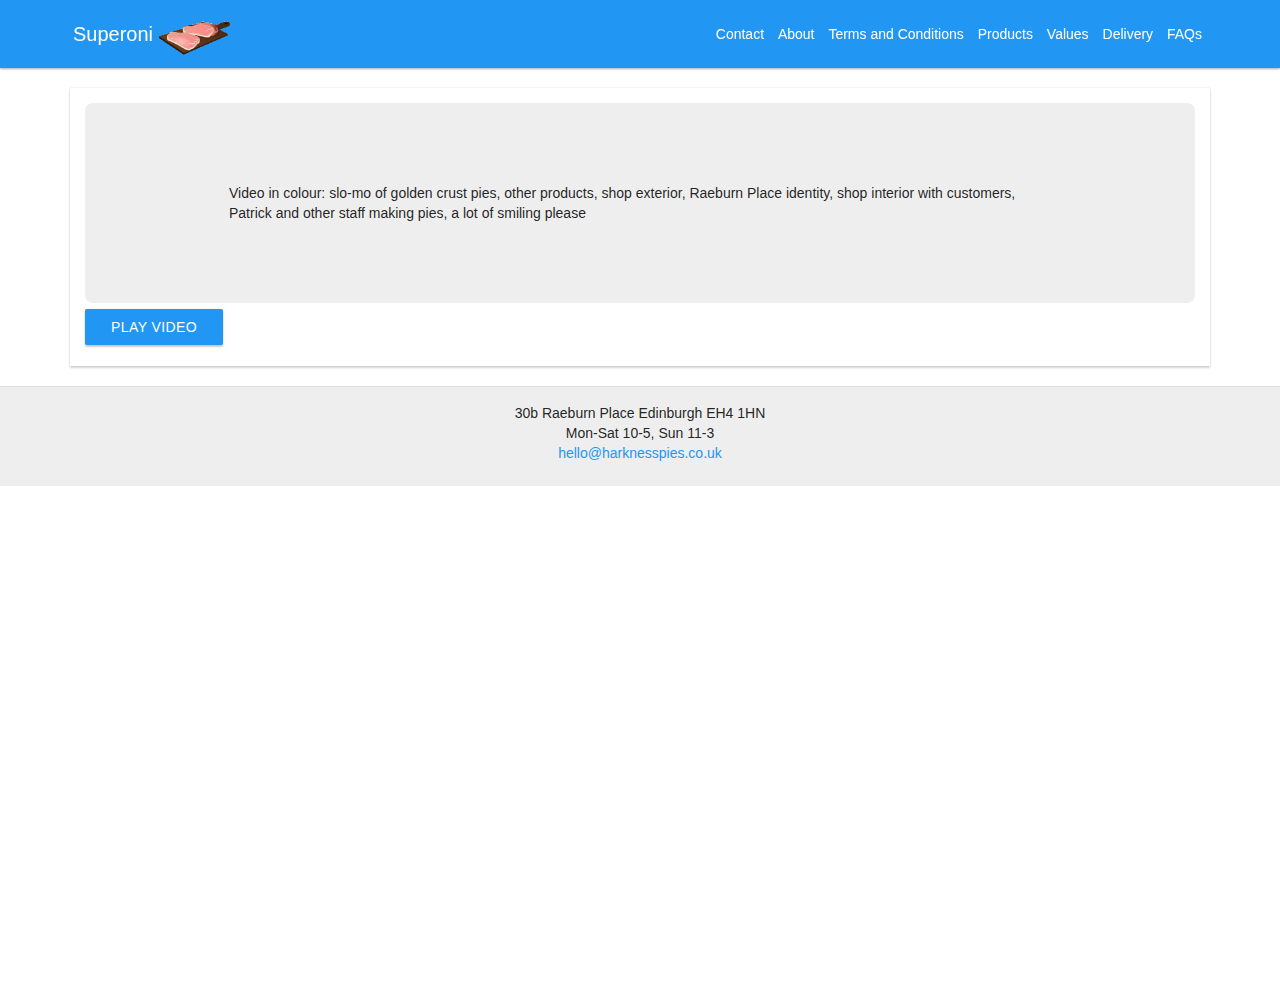
==== index.htm @ c8f25a1c "renamed Shop Products to Procucts and updated nav links" ====
<!DOCTYPE html>
<html>
  <head>
    <meta charset="utf-8" />
    <meta http-equiv="X-UA-Compatible" content="IE=edge" />
    <meta name="viewport" content="width=device-width, initial-scale=1" />
    <!-- load MUI -->
    <link href="css/mui.min.css" rel="stylesheet" type="text/css" />
    <script src="js/mui.min.js"></script>
    <!-- load custom styles -->
    <link href="./css/styles.css" rel="stylesheet" type="text/css" />
  </head>
  <body>
    <header class="mui-appbar mui--z1 header">
      <div class="mui-container">
        <table>
          <tr class="mui--appbar-height">
            <td class="mui--text-title">
              <a href="index.htm">Superoni</a
              ><img
                src="./img/meat.png"
                alt="meat"
                style="position: absolute; margin-left: 0.25rem"
                width="75px"
                height="auto"
              />
            </td>
            <td class="mui--text-right">
              <ul class="mui-list--inline mui--text-body2 desktop-nav-hidden">
                <li><a href="contact.htm">Contact</a></li>
                <li><a href="about.htm">About</a></li>
                <li><a href="terms.htm">Terms and Conditions</a></li>
                <li><a href="products.htm">Products</a></li>
                <li><a href="values.htm">Values</a></li>
                <li><a href="delivery.htm">Delivery</a></li>
                <li><a href="faqs.htm">FAQs</a></li>
              </ul>
              <div class="dropdown_menu mobile-nav-hidden">
                <img
                  src="./img/menu.svg"
                  alt="hamburger"
                  width="24"
                  height="24"
                  onclick="toggleMenu()"
                  id="menuIcon"
                />
                <div class="navToggle">
                  <a href="contact.htm">Contact</a>
                  <a href="about.htm">About</a>
                  <a href="terms.htm">Terms and Conditions</a>
                  <a href="products.htm">Products</a>
                  <a href="values.htm">Values</a>
                  <a href="delivery.htm">Delivery</a>
                  <a href="faqs.htm">FAQs</a>
                </div>
              </div>
            </td>
          </tr>
        </table>
      </div>
    </header>
    <!--  content -->
    <div class="mui-container" style="margin-top: 5.5rem">
      <div class="mui-panel">
        <div class="mui-container vid-placeholder">
          Video in colour: slo-mo of golden crust pies, other products, shop
          exterior, Raeburn Place identity, shop interior with customers,
          Patrick and other staff making pies, a lot of smiling please
        </div>
        <button class="mui-btn mui-btn--primary mui-btn--raised">
          Play Video
        </button>
      </div>
    </div>
    <footer>
      <div class="mui-container mui--text-center">
        30b Raeburn Place Edinburgh EH4 1HN<br />
        Mon-Sat 10-5, Sun 11-3<br />
        <a href="mailto:hello@harknesspies.co.uk">hello@harknesspies.co.uk</a>
      </div>
    </footer>
    <script type="text/javascript" src="js/functions.js"></script>
  </body>
</html>
---- css/styles.css ----
/**
 * Body CSS
 */
html,
body {
  height: 100%;
}

html,
body,
input,
textarea,
button {
  -webkit-font-smoothing: antialiased;
  -moz-osx-font-smoothing: grayscale;
  text-shadow: 1px 1px 1px rgba(0, 0, 0, 0.004);
}

/**
  * Header CSS
  */
header {
  position: fixed;
  top: 0;
  right: 0;
  left: 0;
  z-index: 2;
}

header ul.mui-list--inline {
  margin-bottom: 0;
}

header a {
  color: white;
}

header table {
  width: 100%;
}

/**
  * Content CSS
  */
#content-wrapper {
  min-height: 100%;

  /* sticky footer */
  box-sizing: border-box;
  margin-bottom: -100px;
  padding-bottom: 100px;
}

.vid-placeholder {
  background-color: #eee;
  padding: 5rem 9rem;
  border-radius: 0.5rem;
}

/**
  * Footer CSS
  */
footer {
  box-sizing: border-box;
  height: 100px;
  background-color: #eee;
  border-top: 1px solid #e0e0e0;
  padding-top: 1rem;
}

.navToggle {
  transform: translateY(
    -300px
  ); /* the element is transposed 300px to the left of where it's supposed to be */
  transition: transform 0s ease-in-out, visibility 0s;
  visibility: hidden;
  position: absolute;
  top: 3rem;
  background-color: #2196f3;
  text-align: center;
  padding: 1rem;
  border-radius: 0.5rem;
  transition: all 0.3s ease;
}
.navToggle.active {
  transform: translateY(
    0px
  ); /* the element is returned to where it's supposed to be */
  transition: transform 0.5s ease-in-out, visibility 0s;
  visibility: visible;
}
/* Responsive menu navigation */
@media screen and (max-width: 767px) {
  .desktop-nav-hidden {
    display: none !important;
  }
  .mobile-nav-hidden a {
    display: block !important;
  }
}
@media screen and (min-width: 766px) {
  .mobile-nav-hidden {
    display: none !important;
  }
}
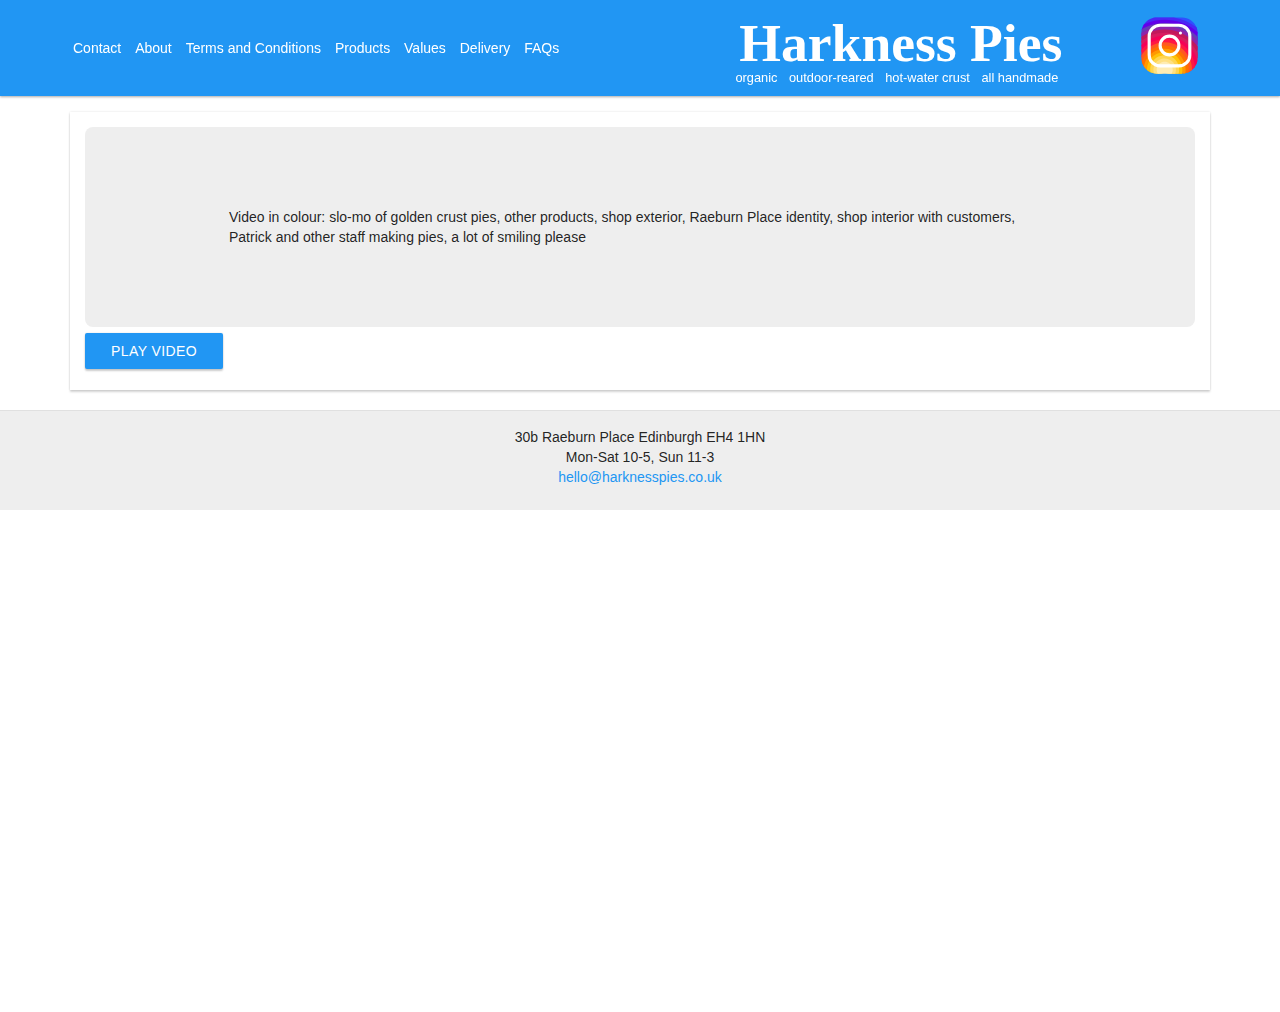
==== commit 99fbf477: "finished new Header design from web.pdf, added a gitiognore file as was tracking DS_Store and adjust" ====
--- a/index.htm
+++ b/index.htm
@@ -15,17 +15,7 @@
       <div class="mui-container">
         <table>
           <tr class="mui--appbar-height">
-            <td class="mui--text-title">
-              <a href="index.htm">Superoni</a
-              ><img
-                src="./img/meat.png"
-                alt="meat"
-                style="position: absolute; margin-left: 0.25rem"
-                width="75px"
-                height="auto"
-              />
-            </td>
-            <td class="mui--text-right">
+            <td class="mui--text-left">
               <ul class="mui-list--inline mui--text-body2 desktop-nav-hidden">
                 <li><a href="contact.htm">Contact</a></li>
                 <li><a href="about.htm">About</a></li>
@@ -55,12 +45,29 @@
                 </div>
               </div>
             </td>
+            <td class="mui--text center">
+              <a href="index.htm">
+                <h1>Harkness Pies</h1>
+                <sup
+                  ><span>organic</span> <span>outdoor-reared</span>
+                  <span>hot-water crust</span> <span>all handmade</span></sup
+                >
+              </a>
+            </td>
+            <td class="mui--text-right">
+              <img
+                src="./img/icons8-instagram.svg"
+                alt="meat"
+                width="75px"
+                height="auto"
+              />
+            </td>
           </tr>
         </table>
       </div>
     </header>
     <!--  content -->
-    <div class="mui-container" style="margin-top: 5.5rem">
+    <div class="mui-container" style="margin-top: 7rem">
       <div class="mui-panel">
         <div class="mui-container vid-placeholder">
           Video in colour: slo-mo of golden crust pies, other products, shop
--- a/css/styles.css
+++ b/css/styles.css
@@ -51,6 +51,28 @@
   padding-bottom: 100px;
 }
 
+.mui--text a {
+  text-decoration: none;
+}
+
+.mui--text.center {
+  text-align: center;
+}
+
+.mui--text a h1 {
+  font-family: "Times New Roman", Times, serif;
+  font-weight: bold;
+  font-size: 3.35rem;
+}
+
+.mui--text a sup {
+  font-size: 0.8rem;
+}
+
+.mui--text a sup span {
+  margin-right: 0.5rem;
+}
+
 .vid-placeholder {
   background-color: #eee;
   padding: 5rem 9rem;
@@ -75,7 +97,7 @@
   transition: transform 0s ease-in-out, visibility 0s;
   visibility: hidden;
   position: absolute;
-  top: 3rem;
+  top: 5rem;
   background-color: #2196f3;
   text-align: center;
   padding: 1rem;
@@ -90,7 +112,7 @@
   visibility: visible;
 }
 /* Responsive menu navigation */
-@media screen and (max-width: 767px) {
+@media screen and (max-width: 1200px) {
   .desktop-nav-hidden {
     display: none !important;
   }
@@ -98,7 +120,7 @@
     display: block !important;
   }
 }
-@media screen and (min-width: 766px) {
+@media screen and (min-width: 1199px) {
   .mobile-nav-hidden {
     display: none !important;
   }
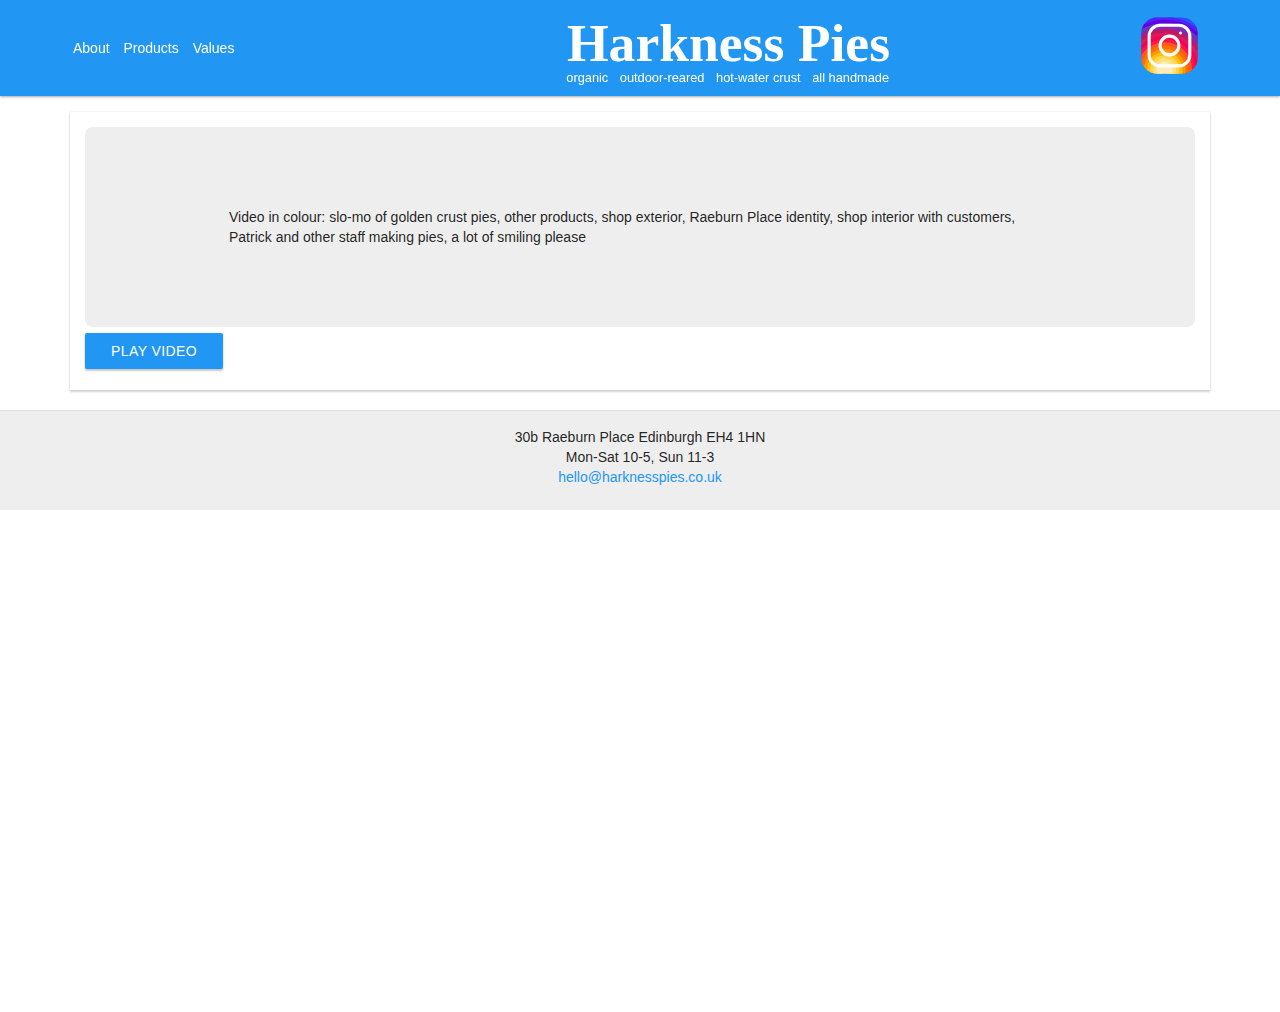
==== commit 3f42d714: "removed desktop unused holding pages from nav" ====
--- a/index.htm
+++ b/index.htm
@@ -17,13 +17,9 @@
           <tr class="mui--appbar-height">
             <td class="mui--text-left">
               <ul class="mui-list--inline mui--text-body2 desktop-nav-hidden">
-                <li><a href="contact.htm">Contact</a></li>
                 <li><a href="about.htm">About</a></li>
-                <li><a href="terms.htm">Terms and Conditions</a></li>
                 <li><a href="products.htm">Products</a></li>
                 <li><a href="values.htm">Values</a></li>
-                <li><a href="delivery.htm">Delivery</a></li>
-                <li><a href="faqs.htm">FAQs</a></li>
               </ul>
               <div class="dropdown_menu mobile-nav-hidden">
                 <img
--- a/css/styles.css
+++ b/css/styles.css
@@ -67,6 +67,7 @@
 
 .mui--text a sup {
   font-size: 0.8rem;
+  padding-left: 0.5em;
 }
 
 .mui--text a sup span {
@@ -77,6 +78,34 @@
   background-color: #eee;
   padding: 5rem 9rem;
   border-radius: 0.5rem;
+}
+
+/** flex card styles **/
+.flex-parent {
+  align-items: center;
+  display: flex;
+  flex-direction: row;
+  justify-content: center;
+}
+
+.flex-parent .card-image {
+  width: 100%;
+  height: auto;
+}
+
+.flex-text {
+  width: 50%;
+  flex: 2;
+}
+
+.flex-img {
+  width: 50%;
+  flex: 1;
+  margin: 0 0.5rem;
+}
+
+.subHeader {
+  font-size: 1.5rem;
 }
 
 /**
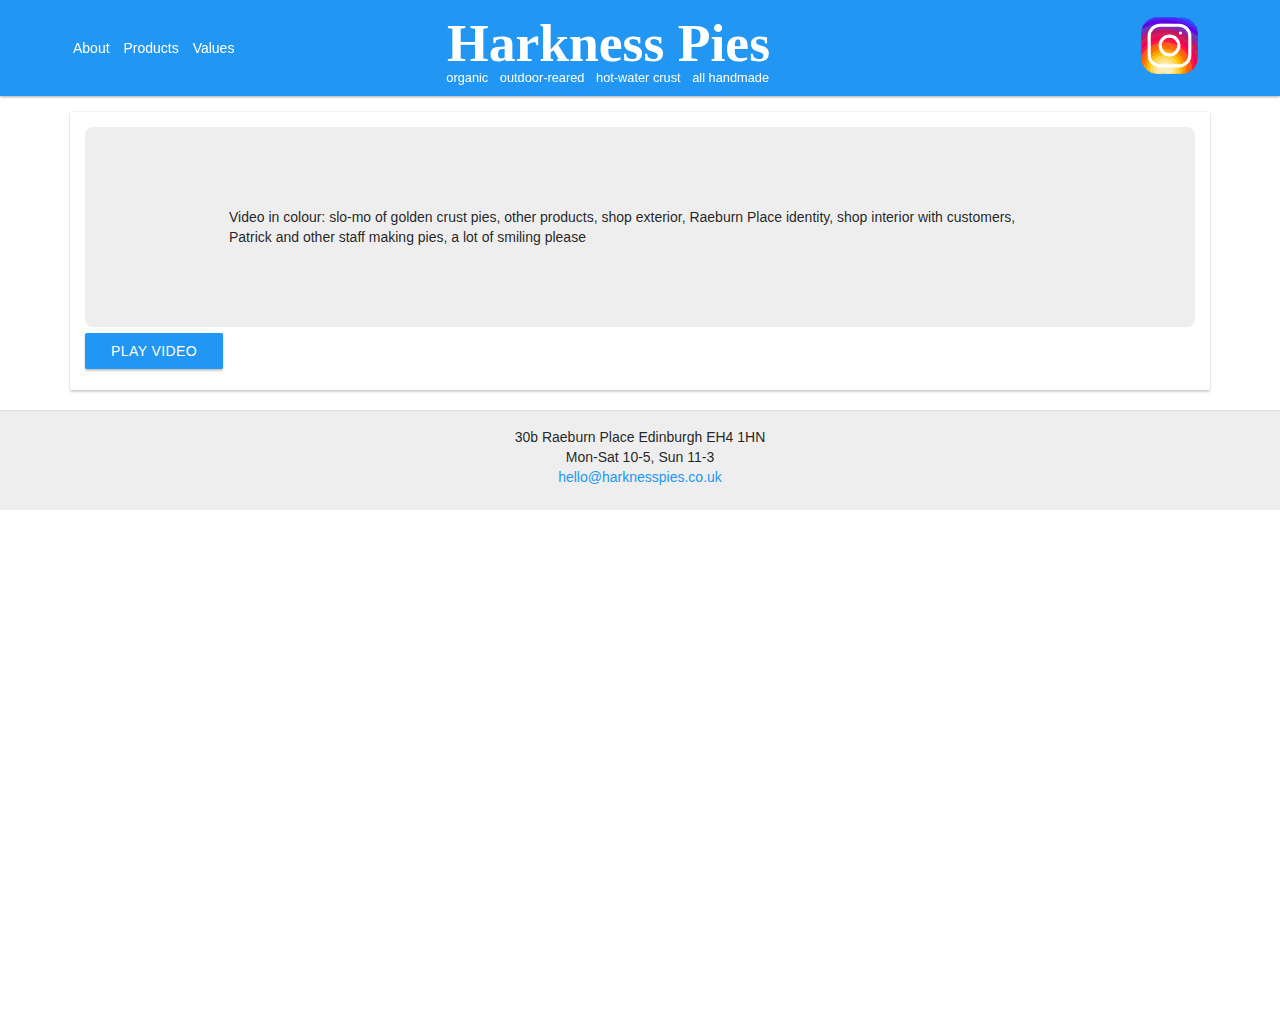
==== commit 21944efd: "added spacer to align header title" ====
--- a/index.htm
+++ b/index.htm
@@ -31,16 +31,13 @@
                   id="menuIcon"
                 />
                 <div class="navToggle">
-                  <a href="contact.htm">Contact</a>
                   <a href="about.htm">About</a>
-                  <a href="terms.htm">Terms and Conditions</a>
                   <a href="products.htm">Products</a>
                   <a href="values.htm">Values</a>
-                  <a href="delivery.htm">Delivery</a>
-                  <a href="faqs.htm">FAQs</a>
                 </div>
               </div>
             </td>
+
             <td class="mui--text center">
               <a href="index.htm">
                 <h1>Harkness Pies</h1>
@@ -50,6 +47,7 @@
                 >
               </a>
             </td>
+            <td class="desktop-spacer"></td>
             <td class="mui--text-right">
               <img
                 src="./img/icons8-instagram.svg"
--- a/css/styles.css
+++ b/css/styles.css
@@ -37,6 +37,10 @@
 
 header table {
   width: 100%;
+}
+
+header .desktop-spacer {
+  width: auto;
 }
 
 /**
@@ -141,7 +145,7 @@
   visibility: visible;
 }
 /* Responsive menu navigation */
-@media screen and (max-width: 1200px) {
+@media screen and (max-width: 989px) {
   .desktop-nav-hidden {
     display: none !important;
   }
@@ -149,8 +153,12 @@
     display: block !important;
   }
 }
-@media screen and (min-width: 1199px) {
+/* desktop breakpoint */
+@media screen and (min-width: 990px) {
   .mobile-nav-hidden {
     display: none !important;
   }
+  .desktop-spacer {
+    min-width: 8rem;
+  }
 }
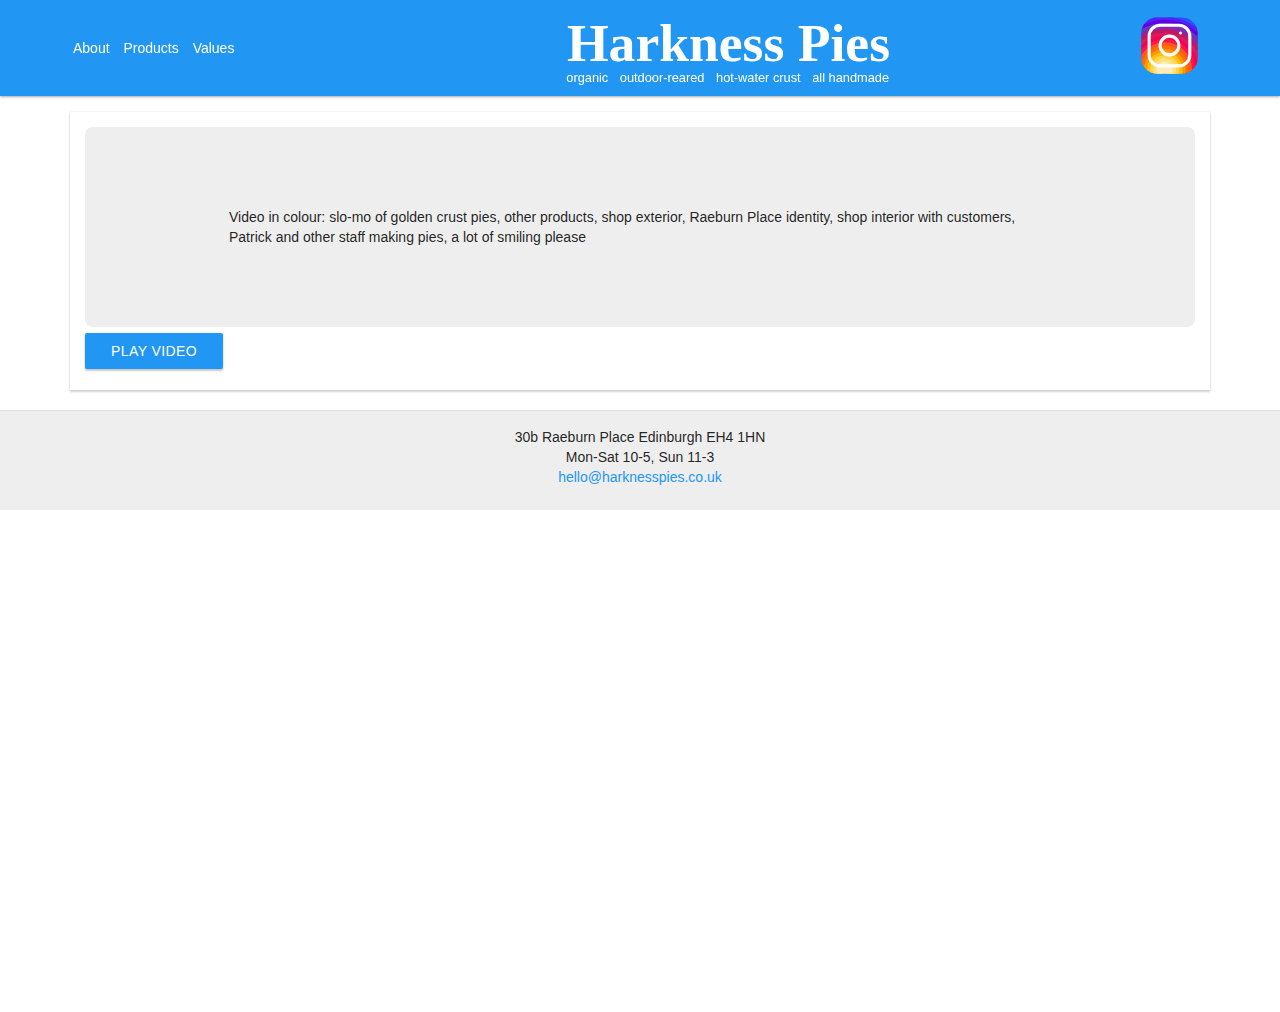
==== commit 8c3af895: "Merge pull request #3 from matherton/master" ====
--- a/index.htm
+++ b/index.htm
@@ -31,13 +31,16 @@
                   id="menuIcon"
                 />
                 <div class="navToggle">
+                  <a href="contact.htm">Contact</a>
                   <a href="about.htm">About</a>
+                  <a href="terms.htm">Terms and Conditions</a>
                   <a href="products.htm">Products</a>
                   <a href="values.htm">Values</a>
+                  <a href="delivery.htm">Delivery</a>
+                  <a href="faqs.htm">FAQs</a>
                 </div>
               </div>
             </td>
-
             <td class="mui--text center">
               <a href="index.htm">
                 <h1>Harkness Pies</h1>
@@ -47,7 +50,6 @@
                 >
               </a>
             </td>
-            <td class="desktop-spacer"></td>
             <td class="mui--text-right">
               <img
                 src="./img/icons8-instagram.svg"
--- a/css/styles.css
+++ b/css/styles.css
@@ -37,10 +37,6 @@
 
 header table {
   width: 100%;
-}
-
-header .desktop-spacer {
-  width: auto;
 }
 
 /**
@@ -145,7 +141,7 @@
   visibility: visible;
 }
 /* Responsive menu navigation */
-@media screen and (max-width: 989px) {
+@media screen and (max-width: 990px) {
   .desktop-nav-hidden {
     display: none !important;
   }
@@ -153,12 +149,8 @@
     display: block !important;
   }
 }
-/* desktop breakpoint */
-@media screen and (min-width: 990px) {
+@media screen and (min-width: 989px) {
   .mobile-nav-hidden {
     display: none !important;
   }
-  .desktop-spacer {
-    min-width: 8rem;
-  }
 }
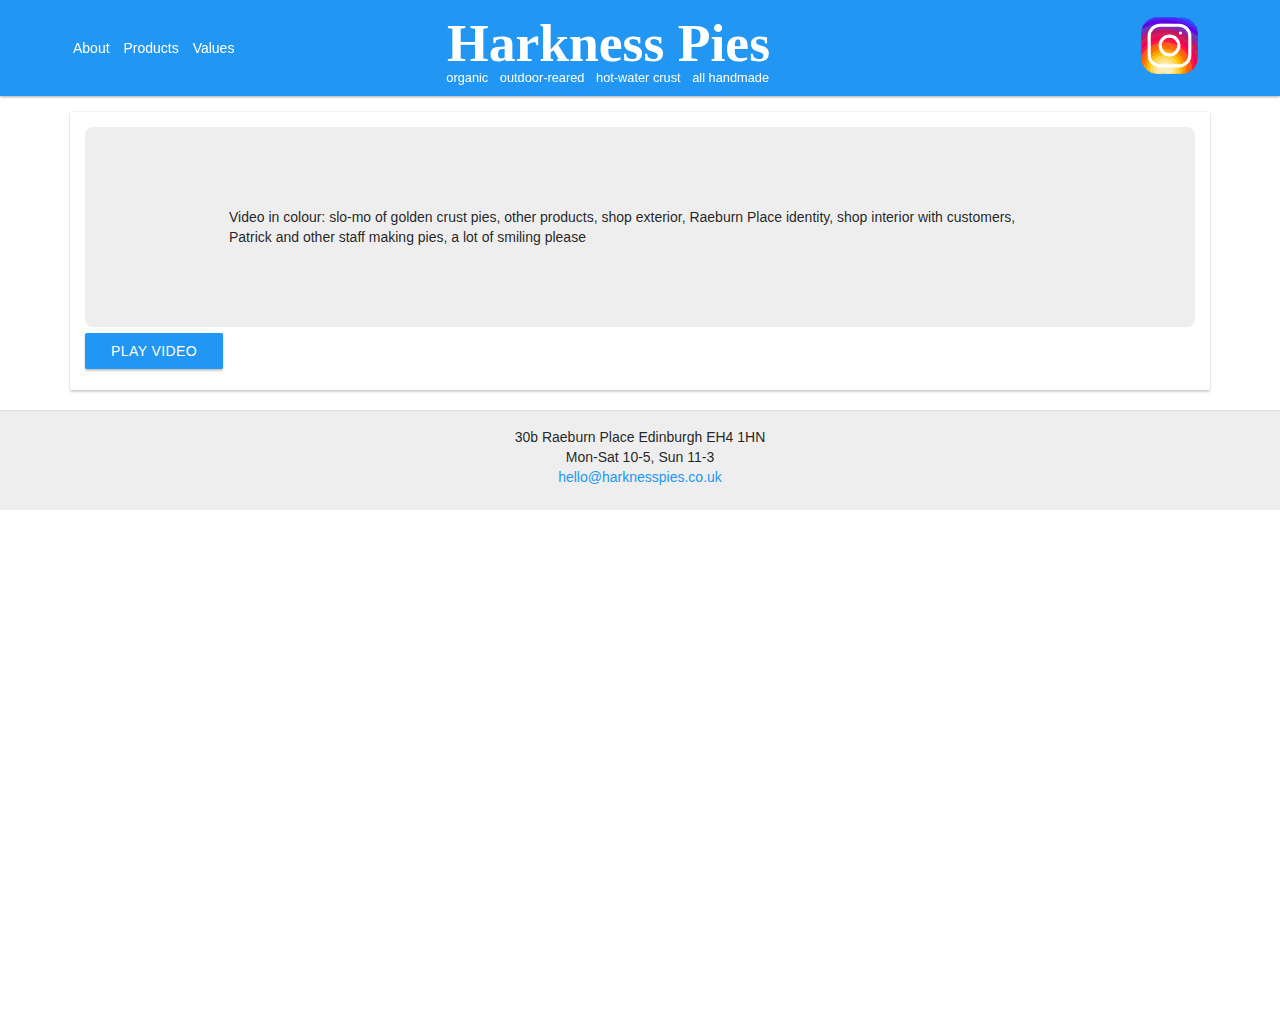
==== commit 14dbba84: "Merge pull request #4 from matherton/master" ====
--- a/index.htm
+++ b/index.htm
@@ -31,16 +31,13 @@
                   id="menuIcon"
                 />
                 <div class="navToggle">
-                  <a href="contact.htm">Contact</a>
                   <a href="about.htm">About</a>
-                  <a href="terms.htm">Terms and Conditions</a>
                   <a href="products.htm">Products</a>
                   <a href="values.htm">Values</a>
-                  <a href="delivery.htm">Delivery</a>
-                  <a href="faqs.htm">FAQs</a>
                 </div>
               </div>
             </td>
+
             <td class="mui--text center">
               <a href="index.htm">
                 <h1>Harkness Pies</h1>
@@ -50,6 +47,7 @@
                 >
               </a>
             </td>
+            <td class="desktop-spacer"></td>
             <td class="mui--text-right">
               <img
                 src="./img/icons8-instagram.svg"
--- a/css/styles.css
+++ b/css/styles.css
@@ -37,6 +37,10 @@
 
 header table {
   width: 100%;
+}
+
+header .desktop-spacer {
+  width: auto;
 }
 
 /**
@@ -141,7 +145,7 @@
   visibility: visible;
 }
 /* Responsive menu navigation */
-@media screen and (max-width: 990px) {
+@media screen and (max-width: 989px) {
   .desktop-nav-hidden {
     display: none !important;
   }
@@ -149,8 +153,12 @@
     display: block !important;
   }
 }
-@media screen and (min-width: 989px) {
+/* desktop breakpoint */
+@media screen and (min-width: 990px) {
   .mobile-nav-hidden {
     display: none !important;
   }
+  .desktop-spacer {
+    min-width: 8rem;
+  }
 }
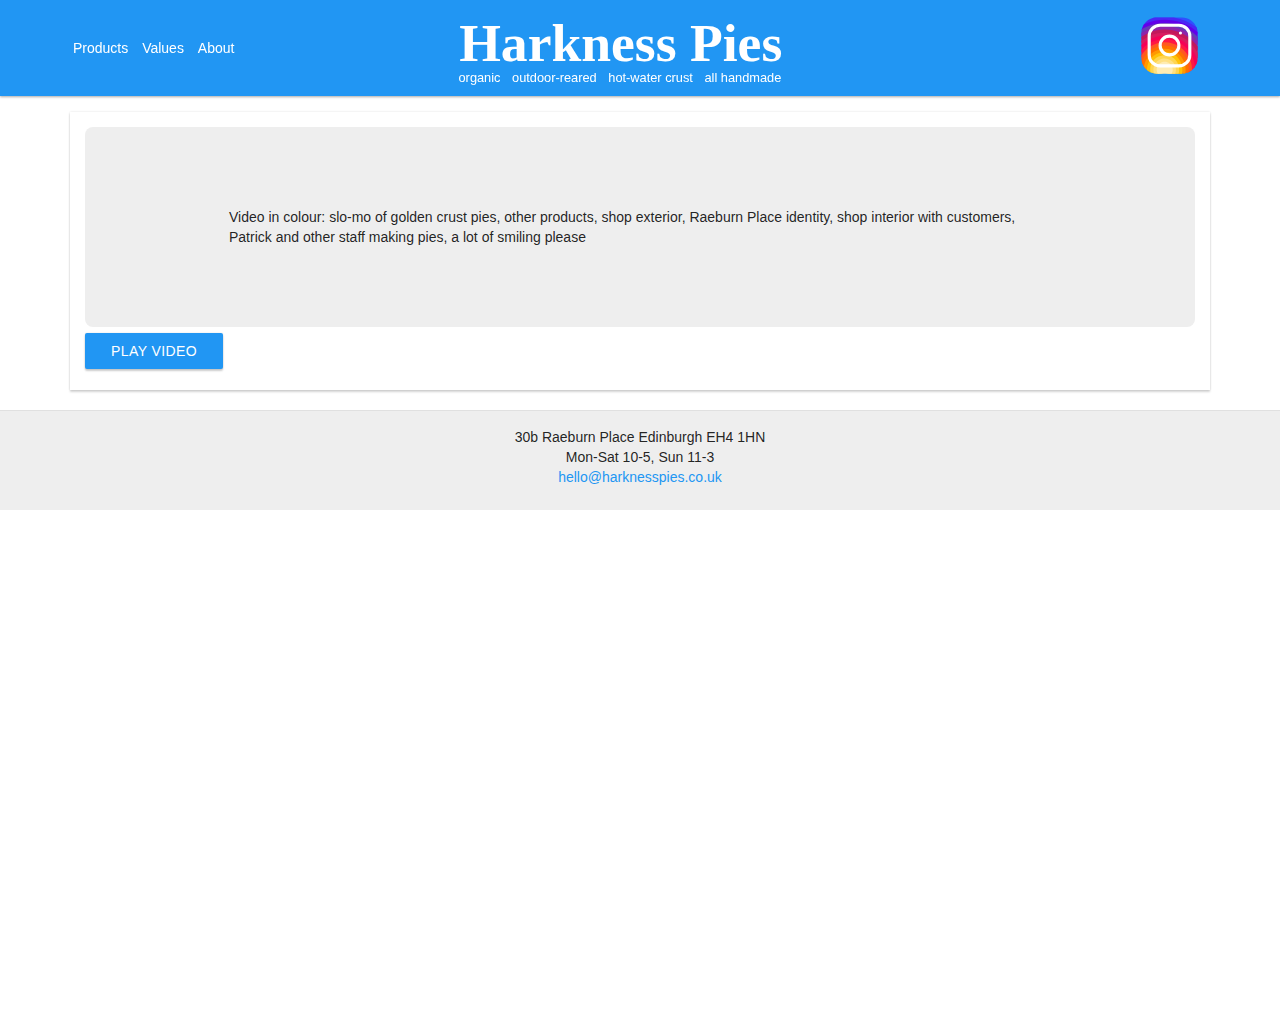
==== commit 22bd8e16: "matched link order to web copy.pdf" ====
--- a/index.htm
+++ b/index.htm
@@ -17,9 +17,9 @@
           <tr class="mui--appbar-height">
             <td class="mui--text-left">
               <ul class="mui-list--inline mui--text-body2 desktop-nav-hidden">
-                <li><a href="about.htm">About</a></li>
                 <li><a href="products.htm">Products</a></li>
                 <li><a href="values.htm">Values</a></li>
+                <li><a href="about.htm">About</a></li>
               </ul>
               <div class="dropdown_menu mobile-nav-hidden">
                 <img
@@ -31,9 +31,9 @@
                   id="menuIcon"
                 />
                 <div class="navToggle">
-                  <a href="about.htm">About</a>
                   <a href="products.htm">Products</a>
                   <a href="values.htm">Values</a>
+                  <a href="about.htm">About</a>
                 </div>
               </div>
             </td>
--- a/css/styles.css
+++ b/css/styles.css
@@ -159,6 +159,6 @@
     display: none !important;
   }
   .desktop-spacer {
-    min-width: 8rem;
+    min-width: 7rem;
   }
 }
